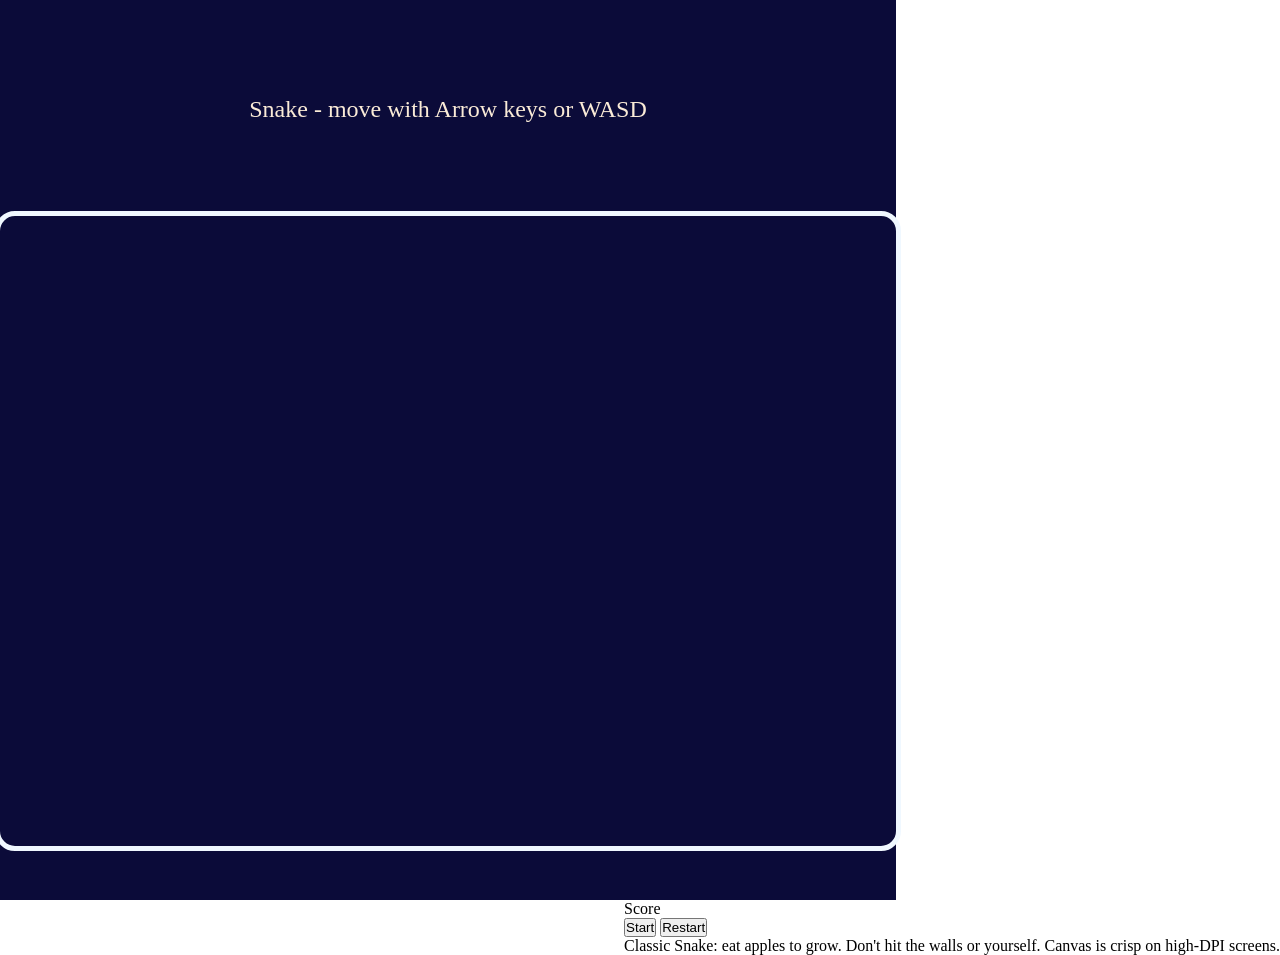
==== index.html @ a679d950 "Uploading files of snake" ====
<!DOCTYPE html>
<html lang="en">

<head>
    <meta charset="UTF-8">
    <meta name="viewport" content="width=device-width, initial-scale=1.0">
    <title>Snake Game</title>

    <style>
        * {
            padding: 0;
            margin: 0;
        }

        #instruction {
            color: antiquewhite;
            font-size: x-large;
            padding: 10px;
        }

        @media(orientation: landscape) {
            main {
                width: 70vw;
                height: 100vh;

                background: rgb(11, 11, 57);

                display: flex;
                flex-direction: column;

                align-items: center;
                justify-content: space-around;
            }

            canvas {
                margin: 20px;
                width: min(70vw, 1000px);
                height: 70%;

                border: 5px solid aliceblue;
                border-radius: 20px;
            }

            aside {
                position: relative;
                float: right;
            }
        }


        @media only screen and (orientation: portrait) {
            aside {}
        }
    </style>
</head>

<body>
    <main>
        <section id="">

        </section>
        <div id="instruction">Snake - move with Arrow keys or WASD</div>
        <canvas id="snake-apple-game"></canvas>
    </main>

    <aside>
        <div id="score-bar">
            Score
            <div id="score"></div>
        </div>
        <div id="controls">
            <button id="pause">Start</button>
            <button id="restart">Restart</button>
        </div>
        <div id="hint">Classic Snake: eat apples to grow. Don't hit the walls or yourself. Canvas is crisp on high-DPI
            screens.</div>
    </aside>
</body>

</html>
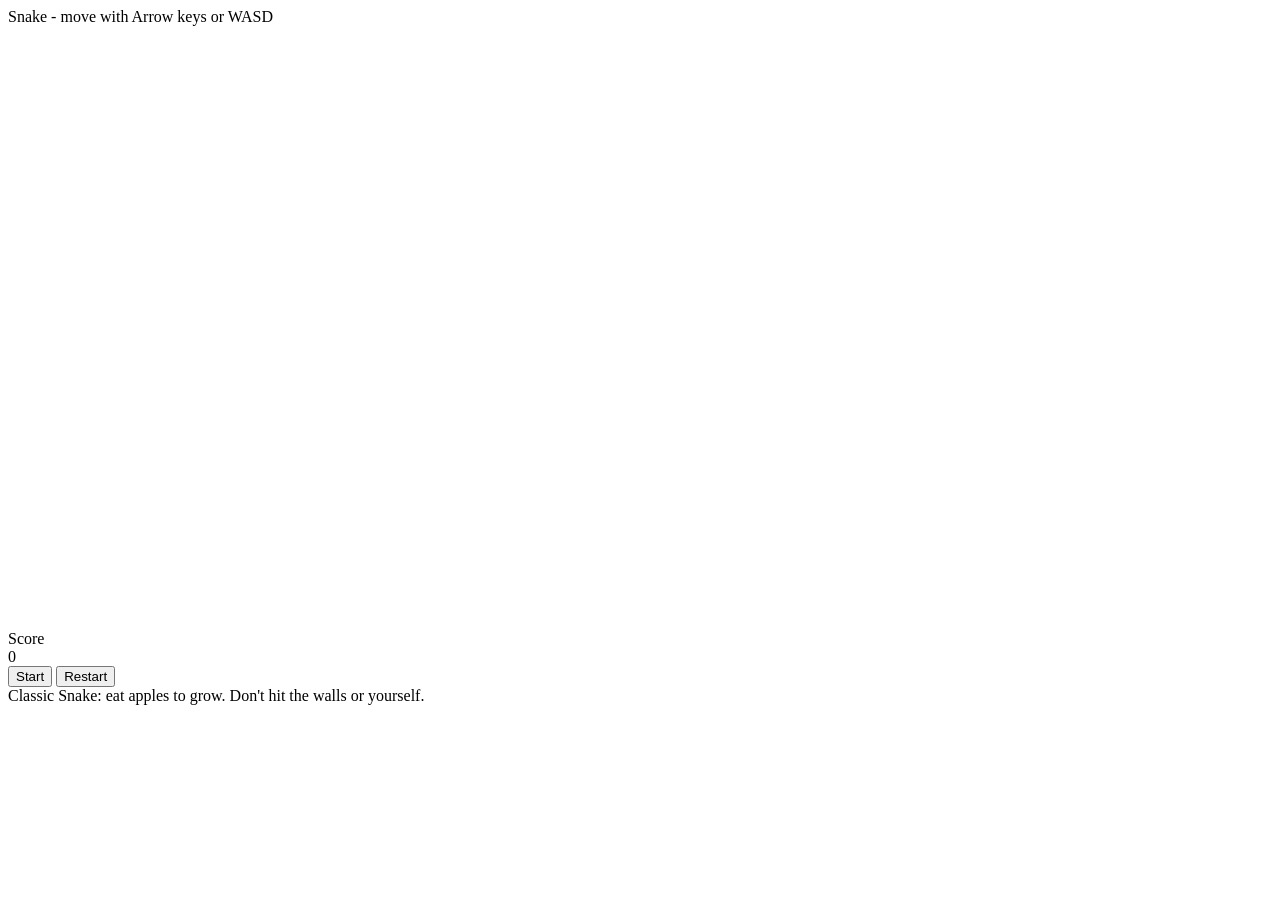
==== commit ff59c091: "Refactor HTML structure for Snake Game" ====
--- a/index.html
+++ b/index.html
@@ -5,76 +5,39 @@
     <meta charset="UTF-8">
     <meta name="viewport" content="width=device-width, initial-scale=1.0">
     <title>Snake Game</title>
-
-    <style>
-        * {
-            padding: 0;
-            margin: 0;
-        }
-
-        #instruction {
-            color: antiquewhite;
-            font-size: x-large;
-            padding: 10px;
-        }
-
-        @media(orientation: landscape) {
-            main {
-                width: 70vw;
-                height: 100vh;
-
-                background: rgb(11, 11, 57);
-
-                display: flex;
-                flex-direction: column;
-
-                align-items: center;
-                justify-content: space-around;
-            }
-
-            canvas {
-                margin: 20px;
-                width: min(70vw, 1000px);
-                height: 70%;
-
-                border: 5px solid aliceblue;
-                border-radius: 20px;
-            }
-
-            aside {
-                position: relative;
-                float: right;
-            }
-        }
-
-
-        @media only screen and (orientation: portrait) {
-            aside {}
-        }
-    </style>
+    <link rel="stylesheet" href="style.css">
 </head>
 
 <body>
-    <main>
-        <section id="">
 
-        </section>
-        <div id="instruction">Snake - move with Arrow keys or WASD</div>
-        <canvas id="snake-apple-game"></canvas>
-    </main>
+<main>
 
-    <aside>
-        <div id="score-bar">
-            Score
-            <div id="score"></div>
-        </div>
-        <div id="controls">
-            <button id="pause">Start</button>
-            <button id="restart">Restart</button>
-        </div>
-        <div id="hint">Classic Snake: eat apples to grow. Don't hit the walls or yourself. Canvas is crisp on high-DPI
-            screens.</div>
-    </aside>
+<section id="game">
+<div id="instruction">Snake - move with Arrow keys or WASD</div>
+<canvas id="snake-apple-game" width="600" height="600"></canvas>
+</section>
+
+<aside>
+
+<div id="score-bar">
+<span>Score</span>
+<div id="score">0</div>
+</div>
+
+<div id="controls">
+<button id="pause">Start</button>
+<button id="restart">Restart</button>
+</div>
+
+<div id="hint">
+Classic Snake: eat apples to grow. Don't hit the walls or yourself.
+</div>
+
+</aside>
+
+</main>
+
+<script src="script.js"></script>
+
 </body>
-
-</html>+</html>
